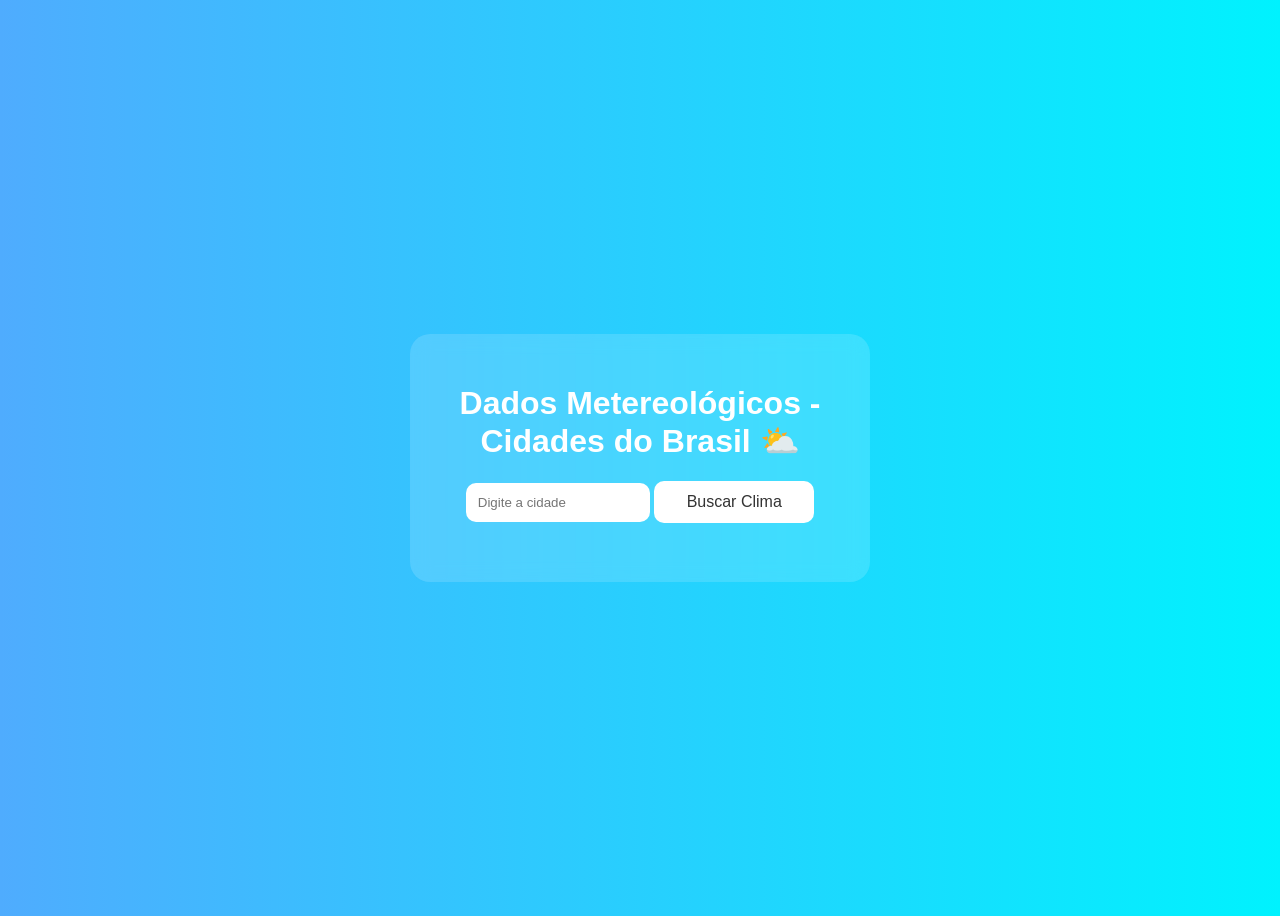
==== index.html @ 2d9bd348 "Add files via upload" ====
<!DOCTYPE html>
<html lang="en">
<head>
    <meta charset="UTF-8">
    <meta name="viewport" content="width=device-width, initial-scale=1.0">
    <title>Meteorologia API - Recife</title>
    <link rel="stylesheet" href="/css/style.css">
    <link rel="icon" href="/img/image.png" type="image/png"> <!-- Ícone de nuvem na aba -->
</head>
<div class = "container">
<h1>Dados Metereológicos - Cidades do Brasil ⛅</h1>

<input type="text" id="cidade" placeholder="Digite a cidade">
<button onclick ="buscarClima()">Buscar Clima</button>
<pre id="resultado"></pre>

</div>

<body>
<script src="/js/script.js"></script>
</body>

</html>


<!-- consumo de API de Meteorologia >
---- css/style.css ----
h1 {
    color: white;
    text-align: center;
    
}
body {
    background: linear-gradient(to right,#4facfe, #00f2fe);
    font-family: Arial;
    color: white;

    display: flex;
    justify-content: center;
    align-items: center;
    height: 100vh;
}

button {
    width: 40%;
    padding: 12px;
    border: none;
    border-radius: 10px;
    background: white;
    color: #333;
    cursor: pointer;
    font-size: 16px;
}

#resultado {
    font-family: Arial;
    margin-top: 20px;
    font-size: 18px;
    color:white;
    flex-direction: column;
    align-items: center;
    gap: 10px;
}

#cidade {
    padding: 12px;
    border-radius: 10px;
    border: none;
    width: 40%;
    margin-bottom: 10px;
}
    

.container {
    background: rgba(255, 255, 255, 0.15);
    padding: 30px;
    border-radius: 20px;
    text-align: center;
    width: 90%;
    max-width: 400px;
    backdrop-filter: blur(10px);
}

@media(max-width: 500px) {
    h1 {
        font-size: 22px;
    }

    .container {
        padding: 20px;
    }

    #resultado {
        font-size: 16px;
    }
}
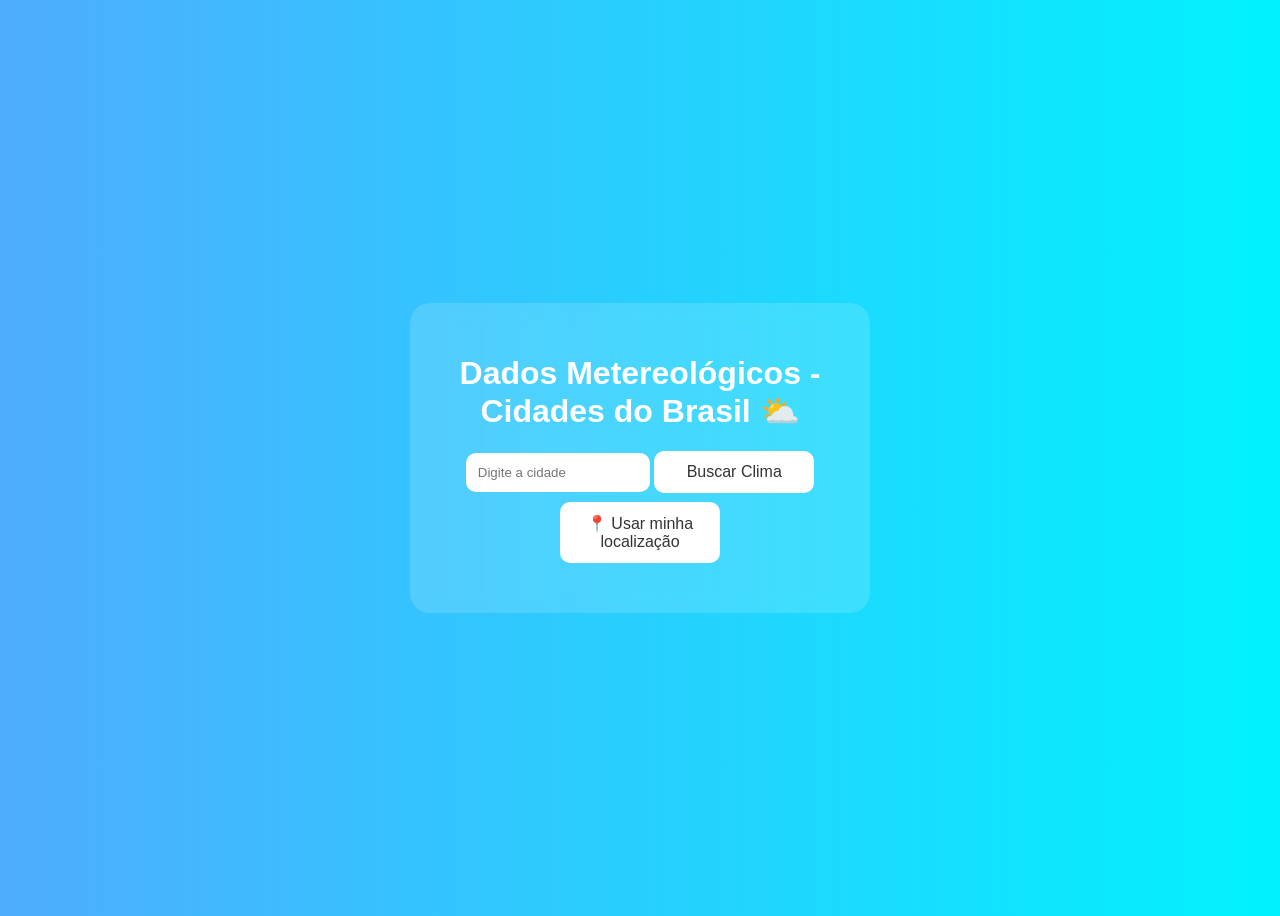
==== commit ff04fa3a: "Atualizacao" ====
--- a/index.html
+++ b/index.html
@@ -7,16 +7,20 @@
     <link rel="stylesheet" href="/css/style.css">
     <link rel="icon" href="/img/image.png" type="image/png"> <!-- Ícone de nuvem na aba -->
 </head>
-<div class = "container">
-<h1>Dados Metereológicos - Cidades do Brasil ⛅</h1>
+<body>
+    <div class = "container">
+        <h1>Dados Metereológicos - Cidades do Brasil ⛅</h1>
 
-<input type="text" id="cidade" placeholder="Digite a cidade">
-<button onclick ="buscarClima()">Buscar Clima</button>
-<pre id="resultado"></pre>
+    <input type="text" id="cidade" placeholder="Digite a cidade">
+    <button onclick ="buscarClima()">Buscar Clima</button>
 
+     <!-- BOTÃO PARA LOCALIZAÇÃO DO USUÁRIO-->
+    <button id="btnLocalizacao">📍 Usar minha localização</button>
+
+    <pre id="resultado"></pre>
 </div>
 
-<body>
+
 <script src="/js/script.js"></script>
 </body>
 
